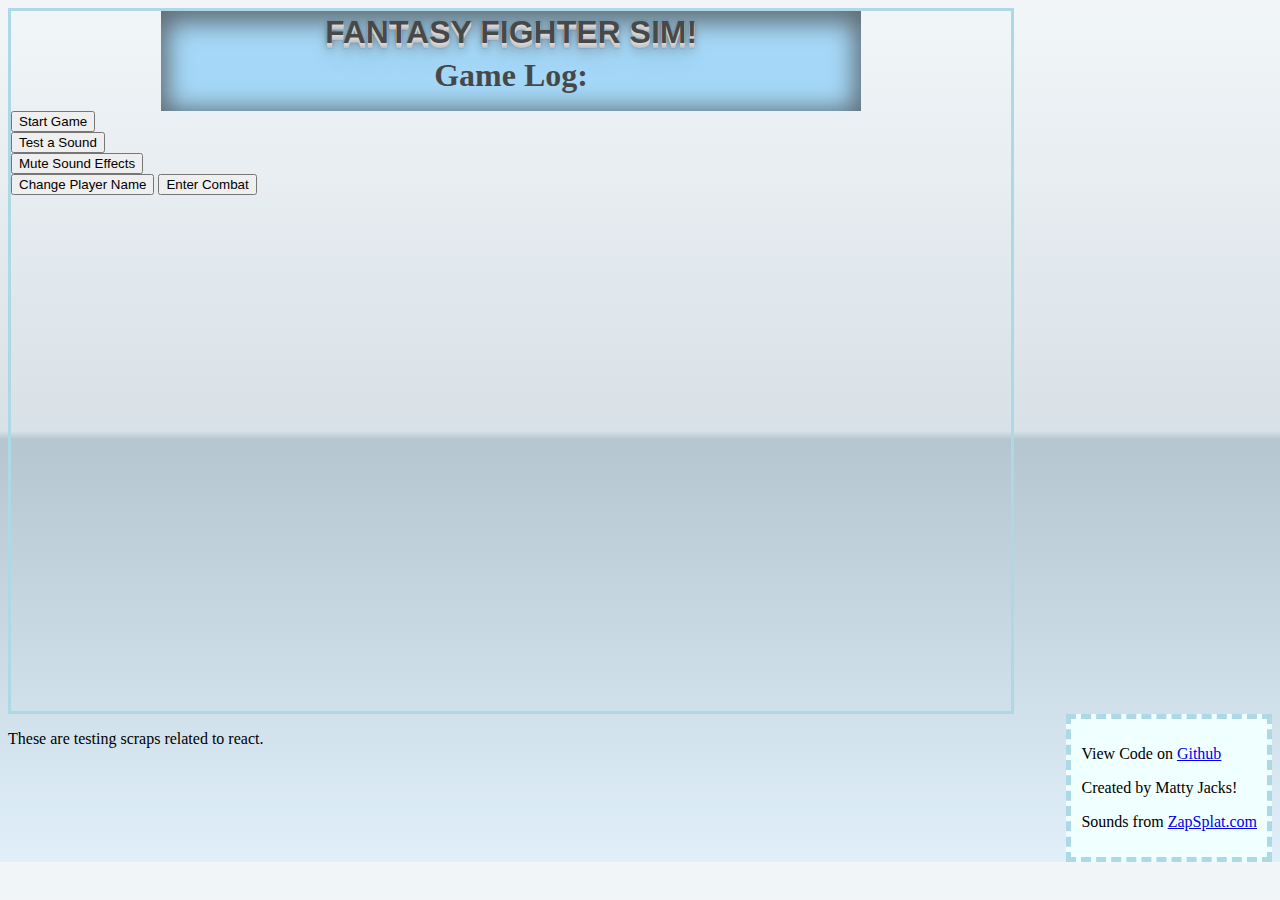
==== code/interface.html @ 297d19bf "added runaway" ====
<!DOCTYPE html>
<html lang="en">
  <head>
    <meta charset="UTF-8">
    <meta name="viewport" content="width=device-width, initial-scale=1.0">
    <meta http-equiv="X-UA-Compatible" content="ie=edge">
    <title>Fantasy Fighter Sim</title>
    <link rel="stylesheet" href="interface-style.css">
  </head>
  <body class="body" id="body">

    <div class="interface">
      <div class="maingame" max-width="1000px">
<div id="logbox" height="100px" style="overflow-y:scroll; background-color: lightskyblue; text-align: center; opacity: 0.7; max-height: 100px; box-shadow: inset 0px 5px 25px 7px rgba(0,0,0,0.75); max-width: 700px; margin:auto;"><h1 class="rainbowtext" style="text-align:center;">FANTASY FIGHTER SIM!</h1><h1>Game Log:</h1><br><h1>Welcome to the game!</h1></div>

<!--- This is the start screen. --->

<button id="startbutton" onclick="interfaceScreenStartGame()">Start Game</button><br>
<!--- This is the town screen -->

<div class="screen-town" style="display:none;">

<h2>Town of Venture</h2>


<button id="enterCombatButton" onclick="interfaceScreenCombatShow()">Fight Something</button>

<p>Market Button goes here</p>
<p>Tavern Button goes here</p>
<p>Temple Button goes here</p>



</div class="screen-town">

<!--- This is the combat screen.-->
<div class="screen-combat" style="display: none;">

<table width="100%">
  <tr>
<td>
  <button id="attack-button" onclick="attackloop()" style="background:red; font-size:large; margin: 10px;">Attack ⚔️</button><button id="rolld20button" onclick="rollD20free()">Roll a D20 🎲</button><br>
  <button id="run-away-button" onclick="runAway()" style="background:yellow; font-size:large; margin: 10px;">Run Away 🏃‍♂️</button>
  <br><br>
</td>
<td></td>
</tr>
<!--- <button id="logtestbutton" onclick="logtest()">Log Test</button> --->

<table width="100%">
  <tr>
    <td><div id="player1" class="player shake"><p style="text-align:center; color:blue;">Player</p><img src="https://github.com/mattyjacks/fantasyfightersim/raw/main/examples/images/00004-711545305-knight%20wearing___.png" alt="knight" height="300px";/> </div></td>
    <td><div id="enemy1" class="enemy" style=""><p style="text-align: center; color: red;">Goblin</p><img src="https://raw.githubusercontent.com/mattyjacks/fantasyfightersim/main/examples/images/00001-1546343001-goblin%20with%20s___.png" alt="goblin" height="200px";/></div>
    </td>
  </tr>
</table>
</div class="screen-combat">

<button id="testsoundbutton" onclick="audioTest()">Test a Sound</button><br>
<button id="soundmuteFXbutton" onclick="audioMuteFX()">Mute Sound Effects</button><br>
<!--- <button id="soundmutemusicbutton" onclick="audioMuteMusic()">Mute Music</button><br> -->
<!--- <button id="GFG" onclick = "Geeks()">
  Click to add new buttons.
</button> --->
<button id="playerNameFormButton" onclick="myForm()">Change Player Name</button>
<button id="enterCombatButton" onclick="interfaceScreenCombatShow()">Enter Combat</button>



</div>
      </div>




    </div>
    <div class="credits" width="400">
      <p>View Code on <a href="https://github.com/mattyjacks/fantasyfightersim">Github</a></p>
      <p>Created by Matty Jacks!</p>
<p>Sounds from <a href="https://www.zapsplat.com/">ZapSplat.com</a></p>
    </p></div>
    <!-- ... existing HTML ... -->

    <p>
      These are testing scraps related to react.
      <!-- We will put our React component inside this div. -->
      <div class="like_button_container" data-commentid="1"></div>
    </p>
    <!-- Load React. -->
    <!-- Note: when deploying, replace "development.js" with "production.min.js". -->
    <script src="https://unpkg.com/react@18/umd/react.development.js" crossorigin></script>
    <script src="https://unpkg.com/react-dom@18/umd/react-dom.development.js" crossorigin></script>

    <!-- Load our React component. -->
    <!-- <script src="like_button.js"></script> -->
<!-- ... existing HTML ... -->
  </body>
  <script src="interface.js"></script>
   <!-- ... other HTML ... -->

</html>
---- code/interface-style.css ----
.player img {margin:auto !important; display: block !important;}
.enemy img {margin:auto; display: block;}



#logbox h1 span {background-color: black; color: white;}

#logbox h1 {padding: 3px; margin:0px;}

body {background: linear-gradient(to bottom, rgba(242,246,248,1) 0%, rgba(216,225,231,1) 50%, rgba(181,198,208,1) 51%, rgba(224,239,249,1) 100%);}


.maingame {background-image: url("https://github.com/mattyjacks/fantasyfightersim/raw/main/examples/images/00003-1253253067-castle%20backgr___.png");
    background-size: cover; height: 700px; min-width: 400px; max-width: 1000px; border:solid lightblue 3px;}


.credits {background:azure; float: right; border: lightblue dashed 5px; padding:10px;}

.pressedbutton {color:white; background-color: grey;}

@keyframes shake {
    0% {
      transform: translate(2px, 1px) rotate(0deg);
    }
    10% {
      transform: translate(-1px, -2px) rotate(-1deg);
    }
    20% {
      transform: translate(-3px, 0px) rotate(1deg);
    }
    30% {
      transform: translate(0px, 2px) rotate(0deg);
    }
    40% {
      transform: translate(1px, -1px) rotate(1deg);
    }
    50% {
      transform: translate(-1px, 2px) rotate(-1deg);
    }
    60% {
      transform: translate(-3px, 1px) rotate(0deg);
    }
    70% {
      transform: translate(2px, 1px) rotate(-1deg);
    }
    80% {
      transform: translate(-1px, -1px) rotate(1deg);
    }
    90% {
      transform: translate(2px, 2px) rotate(0deg);
    }
    100% {
      transform: translate(1px, -2px) rotate(-1deg);
    }
  }
  
  .shake {
    animation: shake 5s infinite;
  }

  .attacking {
    animation: animAttackRight 1s; transition:.5s;
  }

@keyframes animAttackRight {
    0% {transform: translate(0px, 0px) rotate(0deg);}
    50% {transform: translate(150px, 0px) rotate(20deg);}
    100% {transform: translate(0px, 0px) rotate(0deg);}
  }
  .enemyattacking {
    animation: animAttackLeft 1s !important; transition:.5s;
  }

  @keyframes animAttackLeft {
    0% {transform: translate(0px, 0px) rotate(0deg);}
    50% {transform: translate(-150px, 0px) rotate(-20deg);}
    100% {transform: translate(0px, 0px) rotate(0deg);}
  }

  .enemydead {transform: rotate(180deg); opacity: 0.5; transition: 1s;}

.player {transition: 0.5s;}

  .enemy:not(.enemydead) {animation: shake 3s infinite;}


  @keyframes rainbow {
    0% {
      color: red;
    }
    20% {
      color: orange;
    }
    40% {
      color: yellow;
    }
    60% {
      color: green;
    }
    80% {
      color: blue;
    }
    100% {
      color: red;
    }
  }
  
  .rainbowtext {
    animation: rainbow 5s linear infinite;
text-shadow: 0 1px 0 #ccc, 
               0 2px 0 #c9c9c9,
               0 3px 0 #bbb,
               0 4px 0 #b9b9b9,
               0 5px 0 #aaa,
               0 6px 1px rgba(0,0,0,.1),
               0 0 5px rgba(0,0,0,.1),
               0 1px 3px rgba(0,0,0,.3),
               0 3px 5px rgba(0,0,0,.2),
               0 5px 10px rgba(0,0,0,.25),
               0 10px 10px rgba(0,0,0,.2),
               0 20px 20px rgba(0,0,0,.15);
               font-family: Impact, Haettenschweiler, 'Arial Narrow Bold', sans-serif;
  }
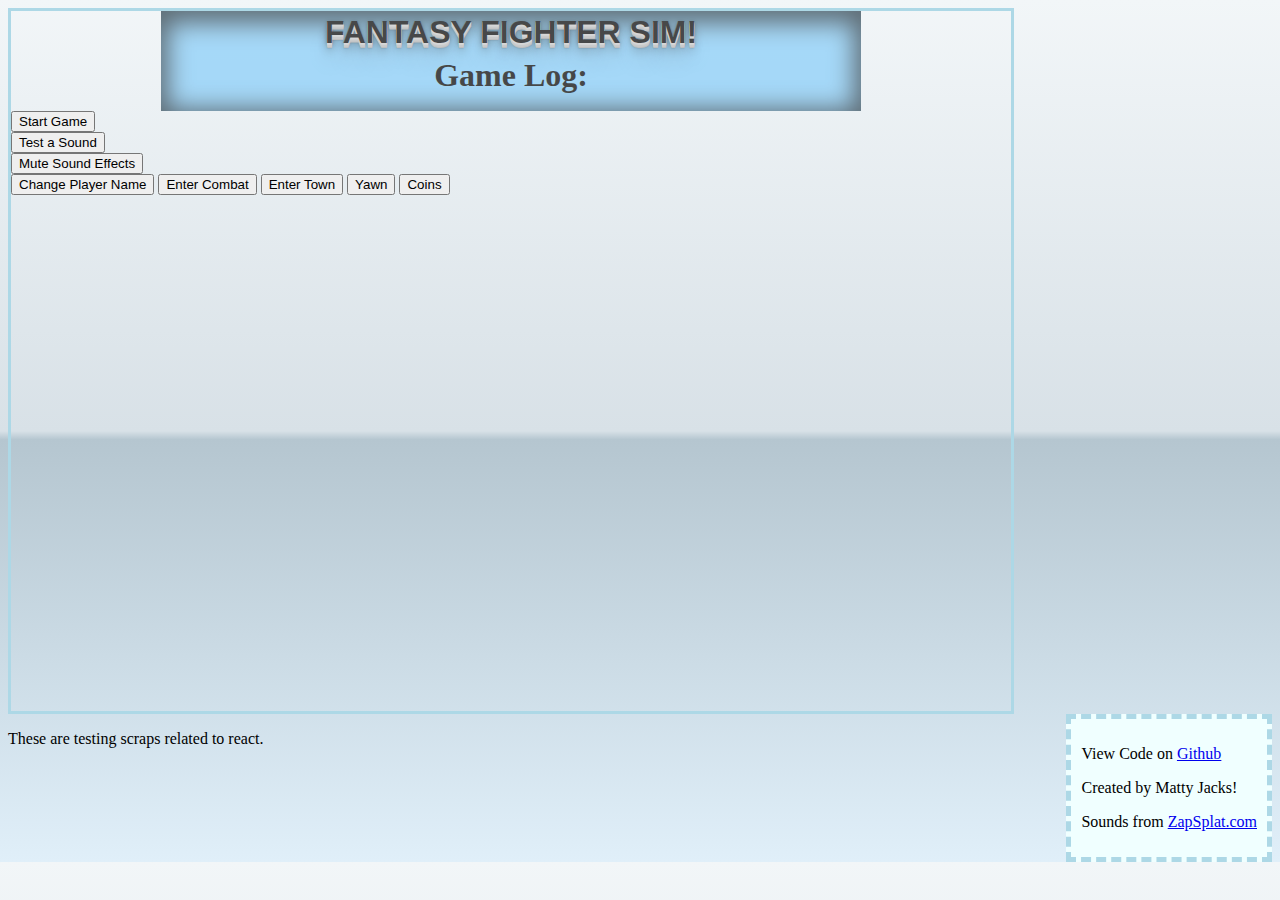
==== commit 044c9799: "audio changes" ====
--- a/code/interface.html
+++ b/code/interface.html
@@ -23,7 +23,8 @@
 <h2>Town of Venture</h2>
 
 
-<button id="enterCombatButton" onclick="interfaceScreenCombatShow()">Fight Something</button>
+<button id="enterCombatButton" onclick="interfaceScreenCombatShow()">Fight Something</button><br><br>
+<button id="restButton" onclick="rest()">Rest at Inn</button> 10 Gold
 
 <p>Market Button goes here</p>
 <p>Tavern Button goes here</p>
@@ -64,6 +65,9 @@
 </button> --->
 <button id="playerNameFormButton" onclick="myForm()">Change Player Name</button>
 <button id="enterCombatButton" onclick="interfaceScreenCombatShow()">Enter Combat</button>
+<button id="enterTownButton" onclick="interfaceScreenTownShow()">Enter Town</button>
+<button id="audioTestYawn" onclick="audioYawn()">Yawn</button>
+<button id="audioTestCoins" onclick="audioCoins()">Coins</button>
 
 
 
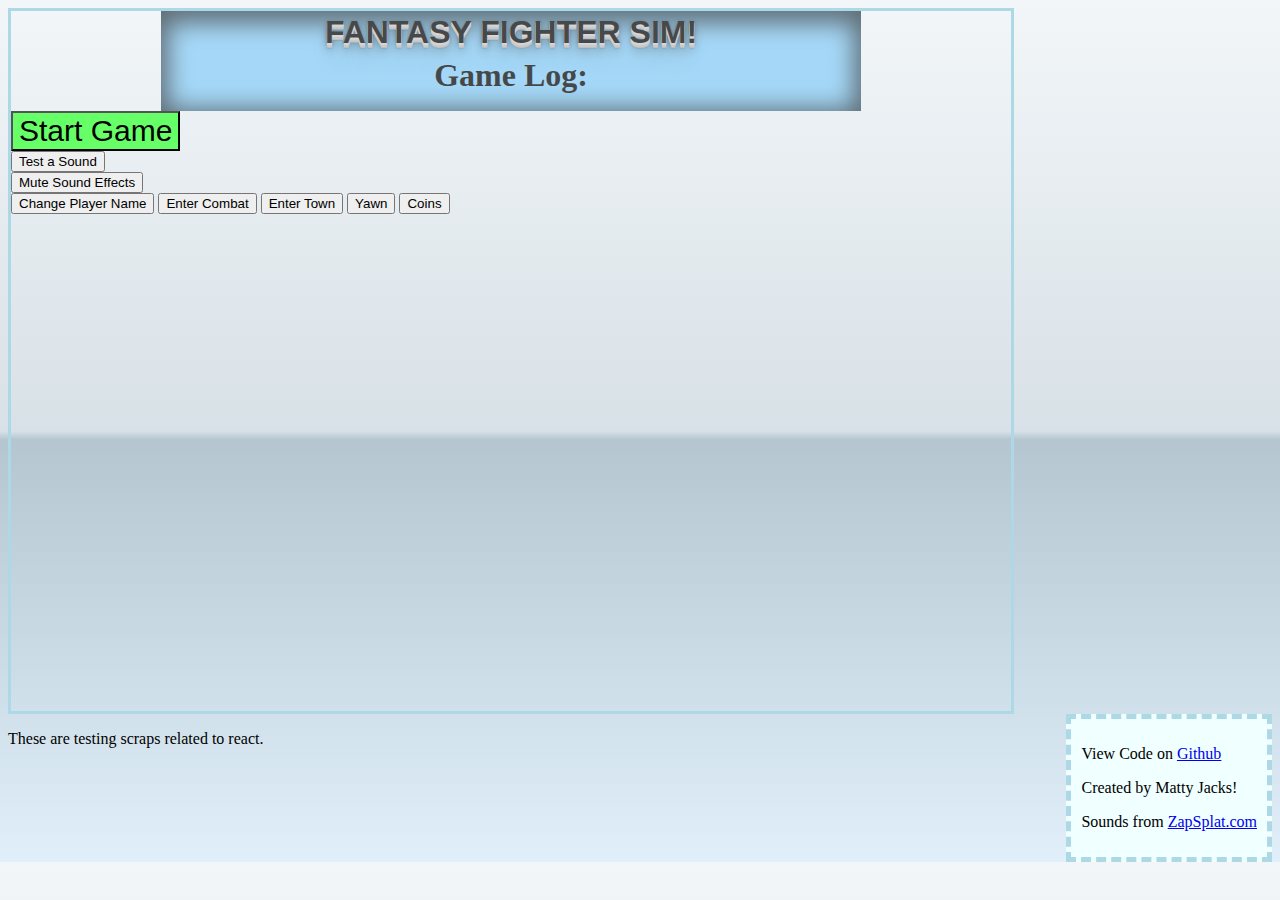
==== commit 9827c300: "the" ====
--- a/code/interface.html
+++ b/code/interface.html
@@ -15,7 +15,7 @@
 
 <!--- This is the start screen. --->
 
-<button id="startbutton" onclick="interfaceScreenStartGame()">Start Game</button><br>
+<button id="startbutton" style="background-color:rgb(103, 255, 103); font-size:30px;" onclick="interfaceScreenStartGame()">Start Game</button><br>
 <!--- This is the town screen -->
 
 <div class="screen-town" style="display:none;">
@@ -24,12 +24,12 @@
 
 
 <button id="enterCombatButton" onclick="interfaceScreenCombatShow()">Fight Something</button><br><br>
-<button id="restButton" onclick="rest()">Rest at Inn</button> 10 Gold
+<button id="restButton" onclick="rest()">Rest at Inn</button> <strong>10 Gold</strong>
 
 <p>Market Button goes here</p>
 <p>Tavern Button goes here</p>
+
 <p>Temple Button goes here</p>
-
 
 
 </div class="screen-town">
@@ -40,7 +40,8 @@
 <table width="100%">
   <tr>
 <td>
-  <button id="attack-button" onclick="attackloop()" style="background:red; font-size:large; margin: 10px;">Attack ⚔️</button><button id="rolld20button" onclick="rollD20free()">Roll a D20 🎲</button><br>
+  <button id="attack-button" onclick="attackloop()" style="background:red; font-size:large; margin: 10px;">Attack ⚔️</button><br>
+  <button id="rolld20button" onclick="rollD20free()">Roll a D20 🎲</button><br>
   <button id="run-away-button" onclick="runAway()" style="background:yellow; font-size:large; margin: 10px;">Run Away 🏃‍♂️</button>
   <br><br>
 </td>
@@ -50,8 +51,12 @@
 
 <table width="100%">
   <tr>
-    <td><div id="player1" class="player shake"><p style="text-align:center; color:blue;">Player</p><img src="https://github.com/mattyjacks/fantasyfightersim/raw/main/examples/images/00004-711545305-knight%20wearing___.png" alt="knight" height="300px";/> </div></td>
-    <td><div id="enemy1" class="enemy" style=""><p style="text-align: center; color: red;">Goblin</p><img src="https://raw.githubusercontent.com/mattyjacks/fantasyfightersim/main/examples/images/00001-1546343001-goblin%20with%20s___.png" alt="goblin" height="200px";/></div>
+    <td><div id="player1" class="player shake"><p style="text-align:center; color:blue;"><span style="background-color: rgb(0, 225, 255);">Player</span></p>
+      <div style="text-align:center; color:blue;" id="combatPlayerHealth"></div>
+      <img src="https://github.com/mattyjacks/fantasyfightersim/raw/main/examples/images/00004-711545305-knight%20wearing___.png" alt="knight" height="300px";/> </div></td>
+    <td><div id="enemy1" class="enemy" style=""><p style="text-align: center; color: red;"><span style="background-color: pink;">Goblin</span></p>
+      <div style="text-align:center; color:red;" id="combatEnemyHealth"></div>
+      <img src="https://raw.githubusercontent.com/mattyjacks/fantasyfightersim/main/examples/images/00001-1546343001-goblin%20with%20s___.png" alt="goblin" height="200px";/></div>
     </td>
   </tr>
 </table>
